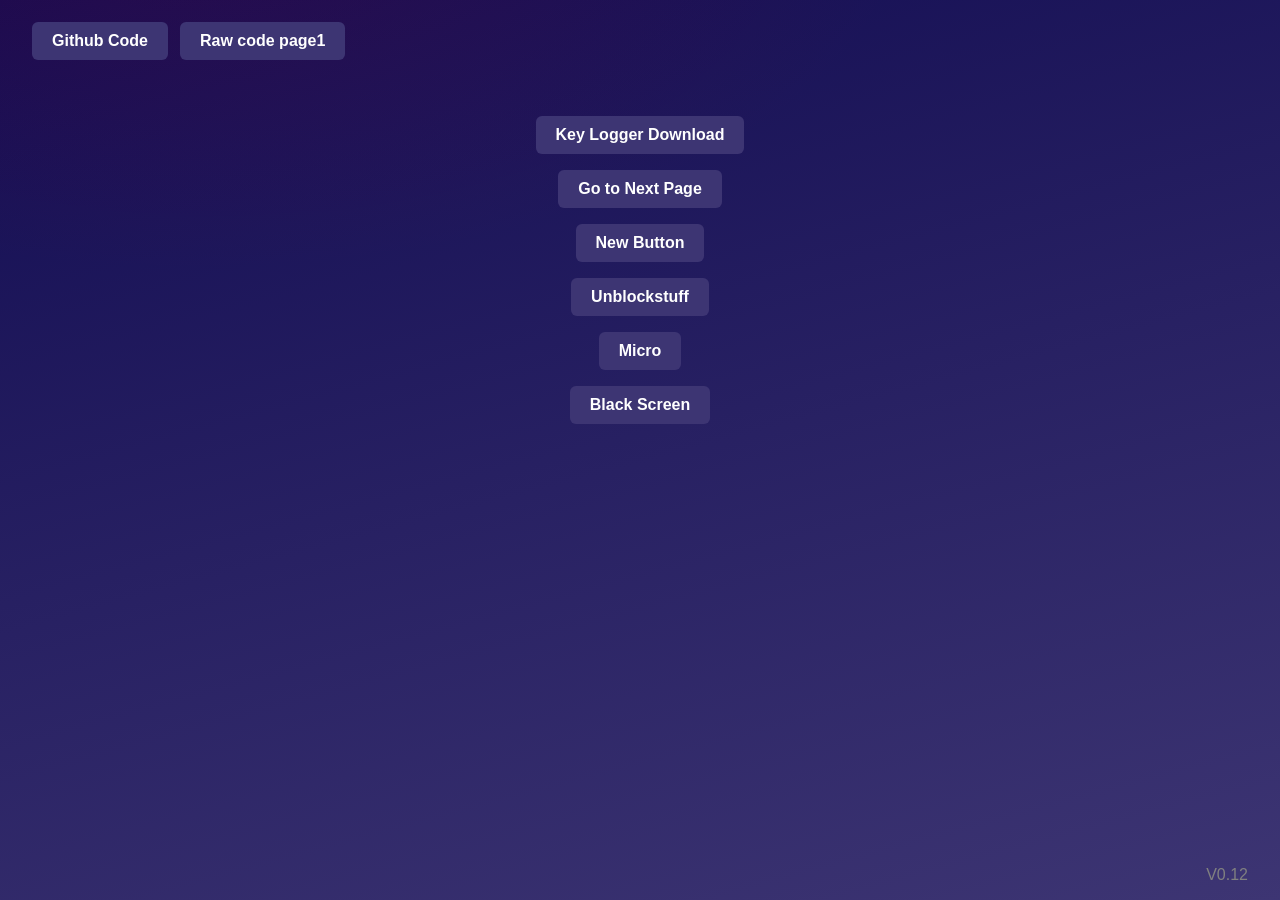
==== index.html @ c02617a4 "Update Unblockstuff link to remove target attribute Removed target attribute from Unblockstuff link." ====
<!DOCTYPE html>
<html lang="en">
<head>
  <meta charset="utf-8" />
  <meta name="viewport" content="width=device-width, initial-scale=1.0" />
  <link rel="icon" type="image/png" href="./me.png" />
  <title>testsite</title>
  <style>
    :root {
      --bg: #120C52;
      --slate: #3D3573;
      --text1: #808080;
      --maxw: 1180px;
      --1: #3D3573;
      --2: #524896;
    }

    html {
      scroll-behavior: smooth;
    }

    body {
      min-height: 100vh;
      display: flex;
      flex-direction: column;
      justify-content: space-between;
      margin: 0;
      font-family: sans-serif;
      color: var(--text1);
      background:
        radial-gradient(1200px 600px at 15% -10%, rgba(150, 3, 48, 0.16), transparent 60%),
        linear-gradient(165deg, var(--bg) 0%, var(--slate) 100%);
    }

    main {
      display: flex;
      flex-direction: column;
      justify-content: center;
      align-items: center;
      gap: 16px;
      min-height: 60vh;
    }

    .btn {
      display: inline-block;
      padding: 10px 20px;
      background-color: var(--1);
      color: #ffffff;
      text-decoration: none;
      border-radius: 6px;
      font-weight: bold;
      transition: background-color 0.2s ease;
    }

    .btn:hover {
      background-color: var(--2);
    }
    .h{
      padding: 10px 20px;
      background-color: var(--1);
      color: #ffffff;
      font-weight: bold;
      text-decoration: none;
      border-radius: 6px;
    }
    .h:hover{
      background-color: var(--2);
      padding: 12px 22px;
    }
    .m{
      position: fixed;
      top: 12px;
      left: 12px;
      display: flex;
      gap: 12px;
      z-index: 1000;
      padding: 10px 20px
    }
    .m:hover{
      background: var(--2);
      padding:12px 22px;
    }

    footer {
      display: flex;
      justify-content: space-between;
      padding: 1rem 2rem;
    }
  </style>
</head>
<body>
    <main>
      <a href="./h.pyw" download class="btn">Key Logger Download</a>
      <a href="./pageone.html" class="btn">Go to Next Page</a>
      <a href="./target-page.html" class="btn">New Button</a>
      <a href="https://sites.google.com/students.mpsaz.org/cloud-node-404x/home?read_current=1" class=btn>Unblockstuff</a>
      <a href="./micro.html" class=btn>Micro</a>
      <a href="./black.html" class="btn">Black Screen</a>
      <div class="m">
        <a href="https://github.com/Coopter2629/webpract/tree/main" class="h">Github Code</a>
        <a href="https://raw.githubusercontent.com/Coopter2629/webpract/refs/heads/main/target-page.html" target="_blank" class="h">Raw code page1</a> 
      </div>
    </main>
  <footer>
    <span></span>
    <span>V0.12</span>
  </footer>
</body>
</html>
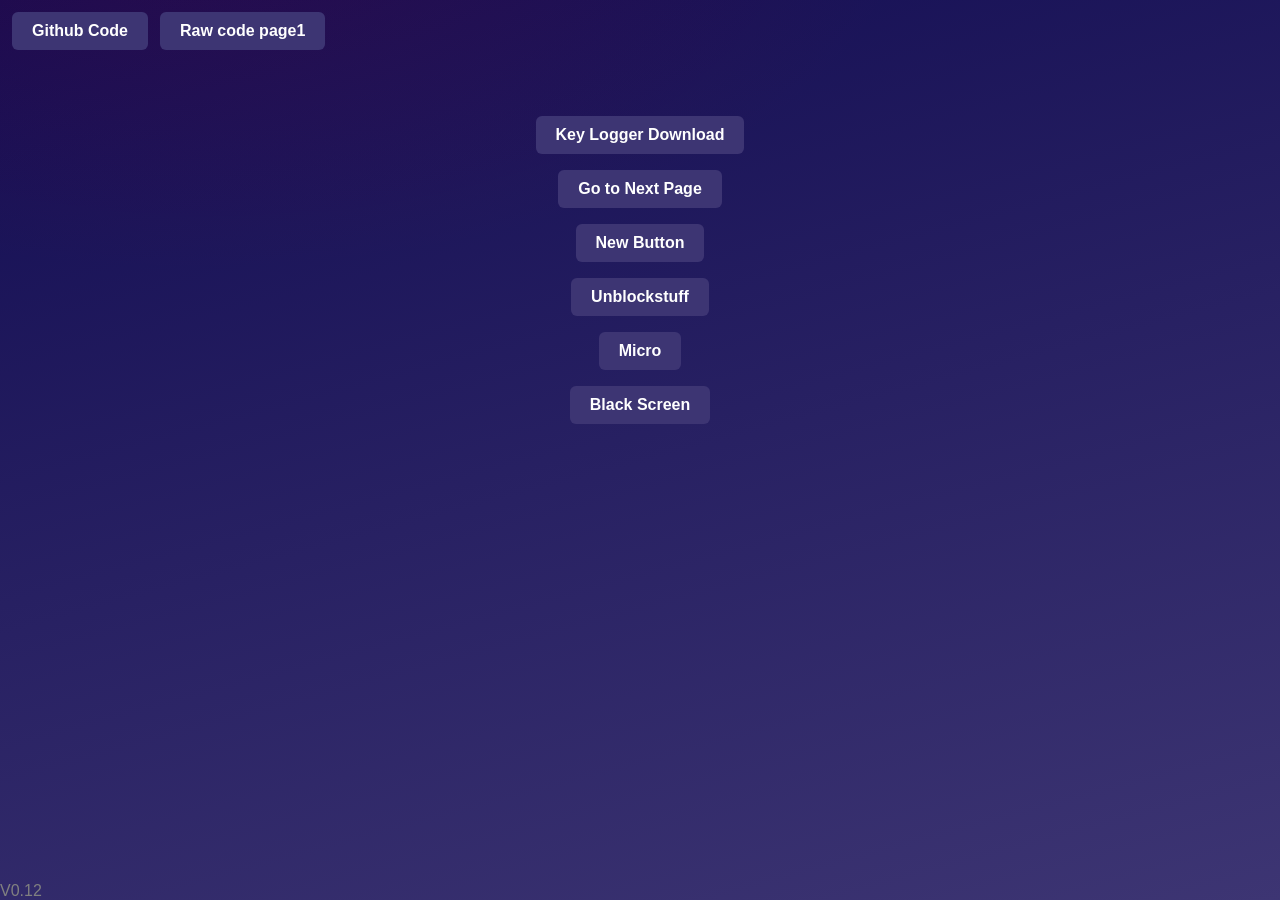
==== commit 7a9475f6: "Remove hover styles for .m class Removed hover effect styles for the .m class." ====
--- a/index.html
+++ b/index.html
@@ -75,12 +75,6 @@
       gap: 12px;
       z-index: 1000;
       padding: 10px 20px
-    }
-    .m:hover{
-      background: var(--2);
-      padding:12px 22px;
-    }
-
     footer {
       display: flex;
       justify-content: space-between;
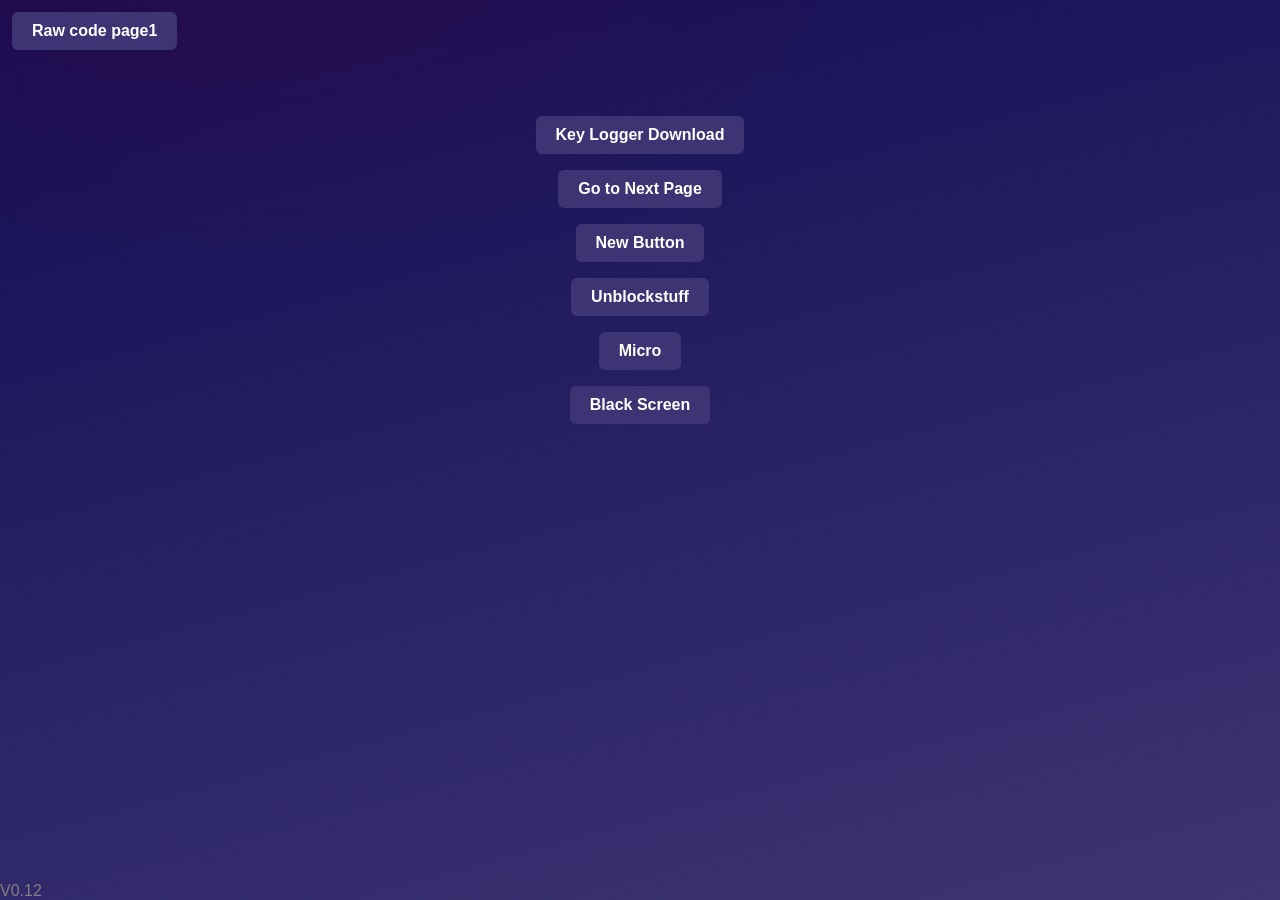
==== commit c1c5651f: "Add padding to button and new links in footer" ====
--- a/index.html
+++ b/index.html
@@ -54,6 +54,7 @@
 
     .btn:hover {
       background-color: var(--2);
+      padding: 12px 22px;
     }
     .h{
       padding: 10px 20px;
@@ -92,6 +93,8 @@
       <a href="./black.html" class="btn">Black Screen</a>
       <div class="m">
         <a href="https://github.com/Coopter2629/webpract/tree/main" class="h">Github Code</a>
+      </div>
+      <div class="m">
         <a href="https://raw.githubusercontent.com/Coopter2629/webpract/refs/heads/main/target-page.html" target="_blank" class="h">Raw code page1</a> 
       </div>
     </main>
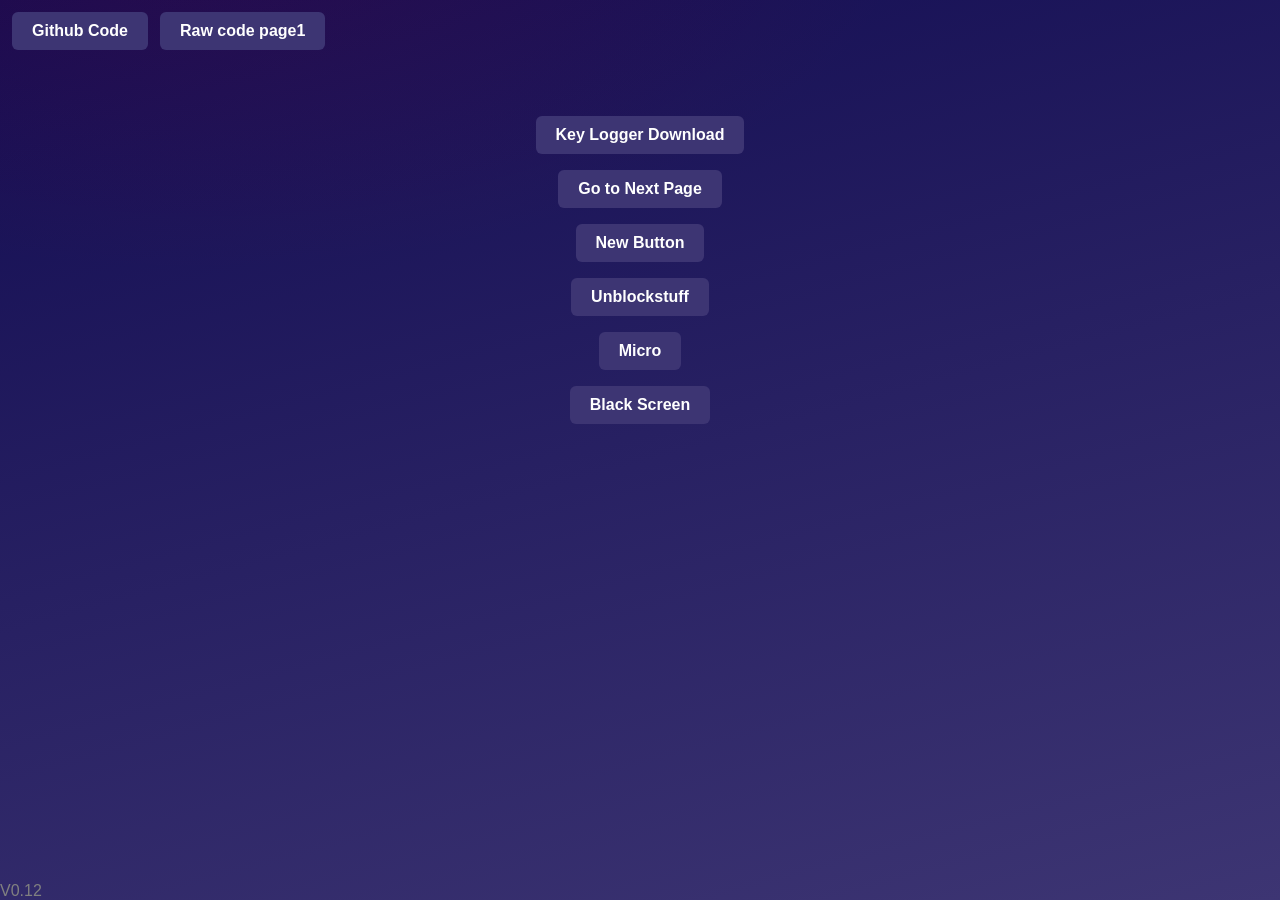
==== commit 4b10833a: "Enhance button hover effects and footer links Updated button hover effects and modified links in the" ====
--- a/index.html
+++ b/index.html
@@ -54,7 +54,8 @@
 
     .btn:hover {
       background-color: var(--2);
-      padding: 12px 22px;
+      transform: translateY(-2px); 
+      transform: translateX(-2px); 
     }
     .h{
       padding: 10px 20px;
@@ -93,8 +94,6 @@
       <a href="./black.html" class="btn">Black Screen</a>
       <div class="m">
         <a href="https://github.com/Coopter2629/webpract/tree/main" class="h">Github Code</a>
-      </div>
-      <div class="m">
         <a href="https://raw.githubusercontent.com/Coopter2629/webpract/refs/heads/main/target-page.html" target="_blank" class="h">Raw code page1</a> 
       </div>
     </main>
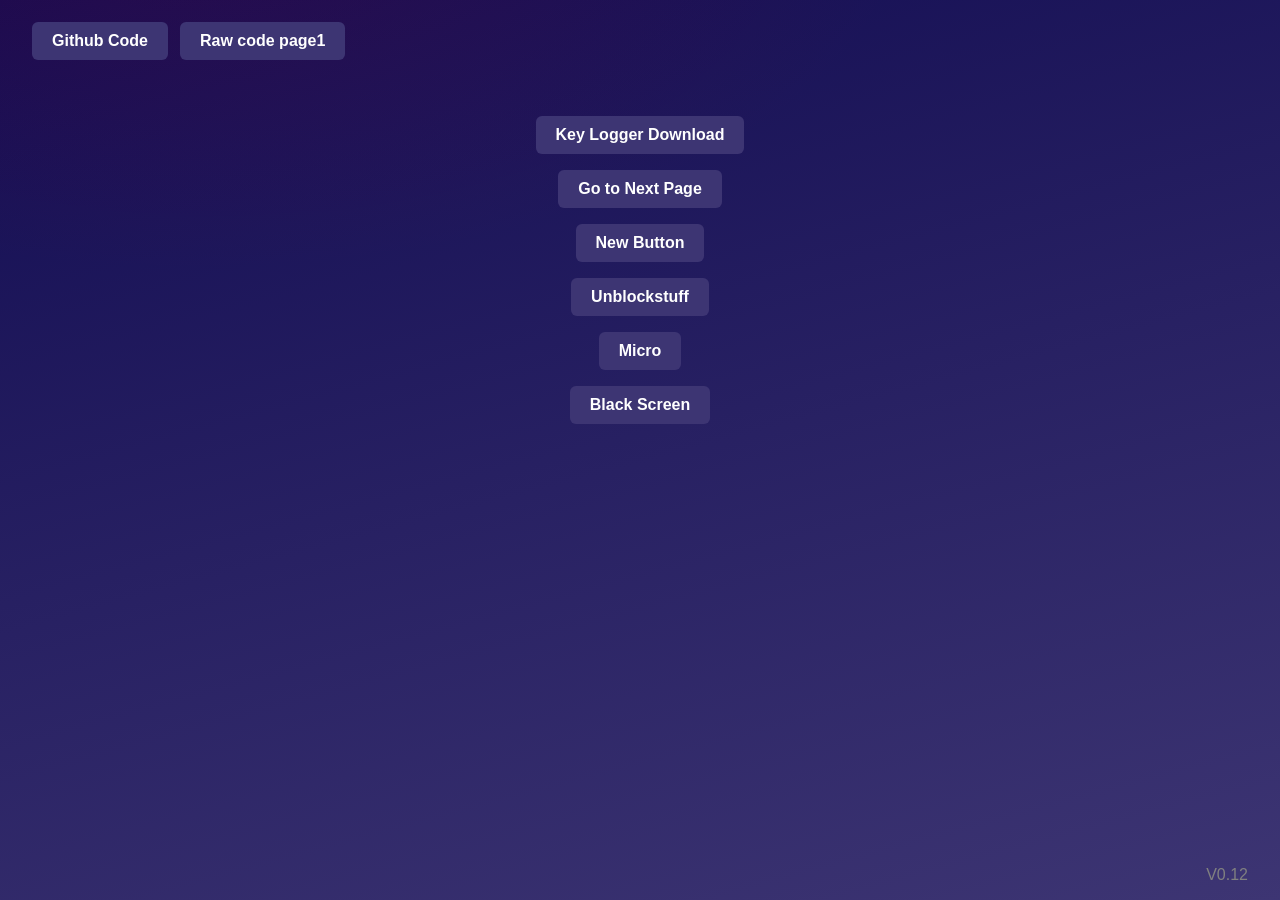
==== commit e83e9a6e: "Update index.html" ====
--- a/index.html
+++ b/index.html
@@ -54,8 +54,7 @@
 
     .btn:hover {
       background-color: var(--2);
-      transform: translateY(-2px); 
-      transform: translateX(-2px); 
+      transform: translate(2px, 2px); 
     }
     .h{
       padding: 10px 20px;
@@ -77,6 +76,7 @@
       gap: 12px;
       z-index: 1000;
       padding: 10px 20px
+    }
     footer {
       display: flex;
       justify-content: space-between;
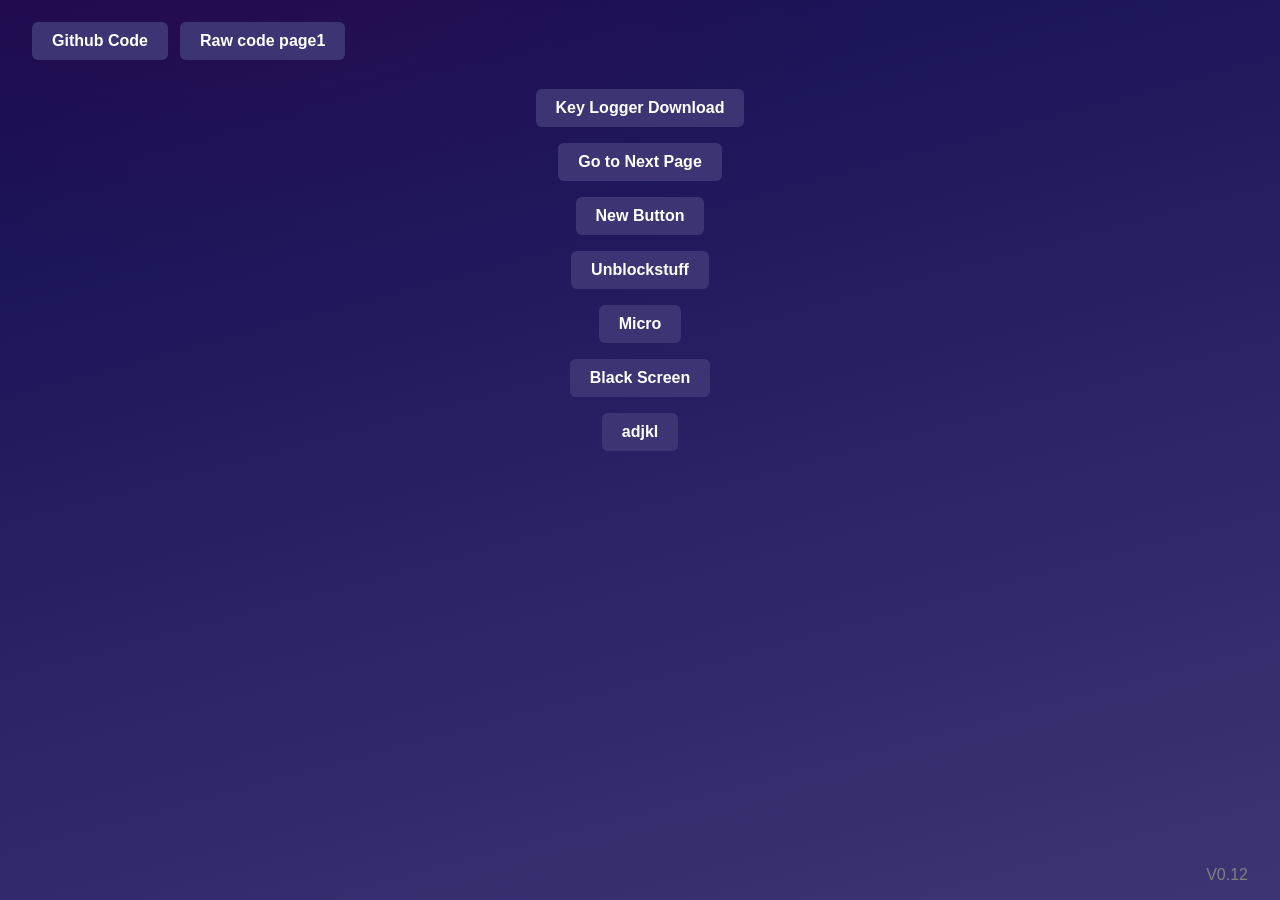
==== commit 98530b3f: "Update index.html" ====
--- a/index.html
+++ b/index.html
@@ -92,6 +92,7 @@
       <a href="https://sites.google.com/students.mpsaz.org/cloud-node-404x/home?read_current=1" class=btn>Unblockstuff</a>
       <a href="./micro.html" class=btn>Micro</a>
       <a href="./black.html" class="btn">Black Screen</a>
+      <a href="./sd.html" class="btn">adjkl</a>
       <div class="m">
         <a href="https://github.com/Coopter2629/webpract/tree/main" class="h">Github Code</a>
         <a href="https://raw.githubusercontent.com/Coopter2629/webpract/refs/heads/main/target-page.html" target="_blank" class="h">Raw code page1</a> 
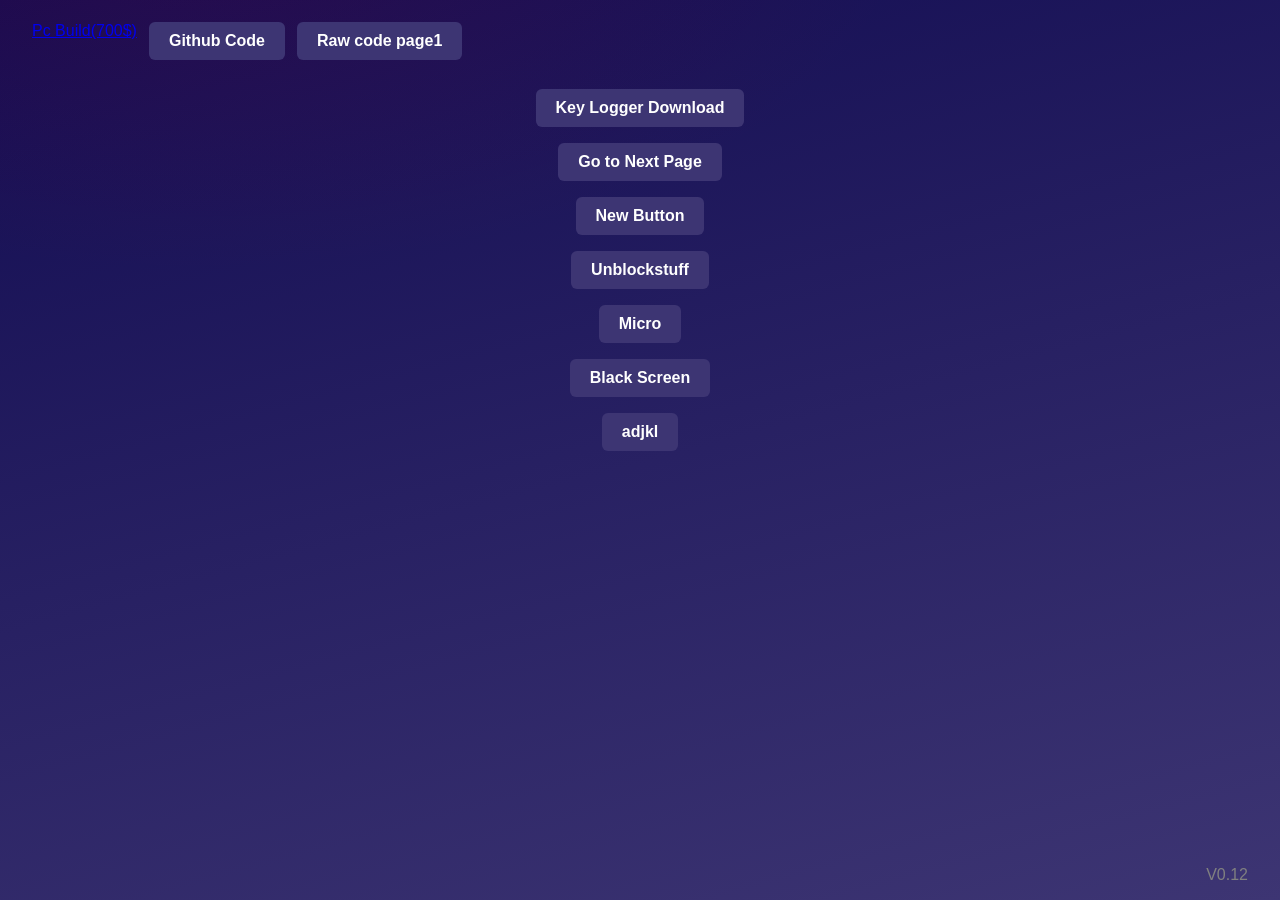
==== commit c90ff373: "Update index.html" ====
--- a/index.html
+++ b/index.html
@@ -94,6 +94,7 @@
       <a href="./black.html" class="btn">Black Screen</a>
       <a href="./sd.html" class="btn">adjkl</a>
       <div class="m">
+        <a href="https://pcpartpicker.com/b/p9Xypg">Pc Build(700$)</a>
         <a href="https://github.com/Coopter2629/webpract/tree/main" class="h">Github Code</a>
         <a href="https://raw.githubusercontent.com/Coopter2629/webpract/refs/heads/main/target-page.html" target="_blank" class="h">Raw code page1</a> 
       </div>
